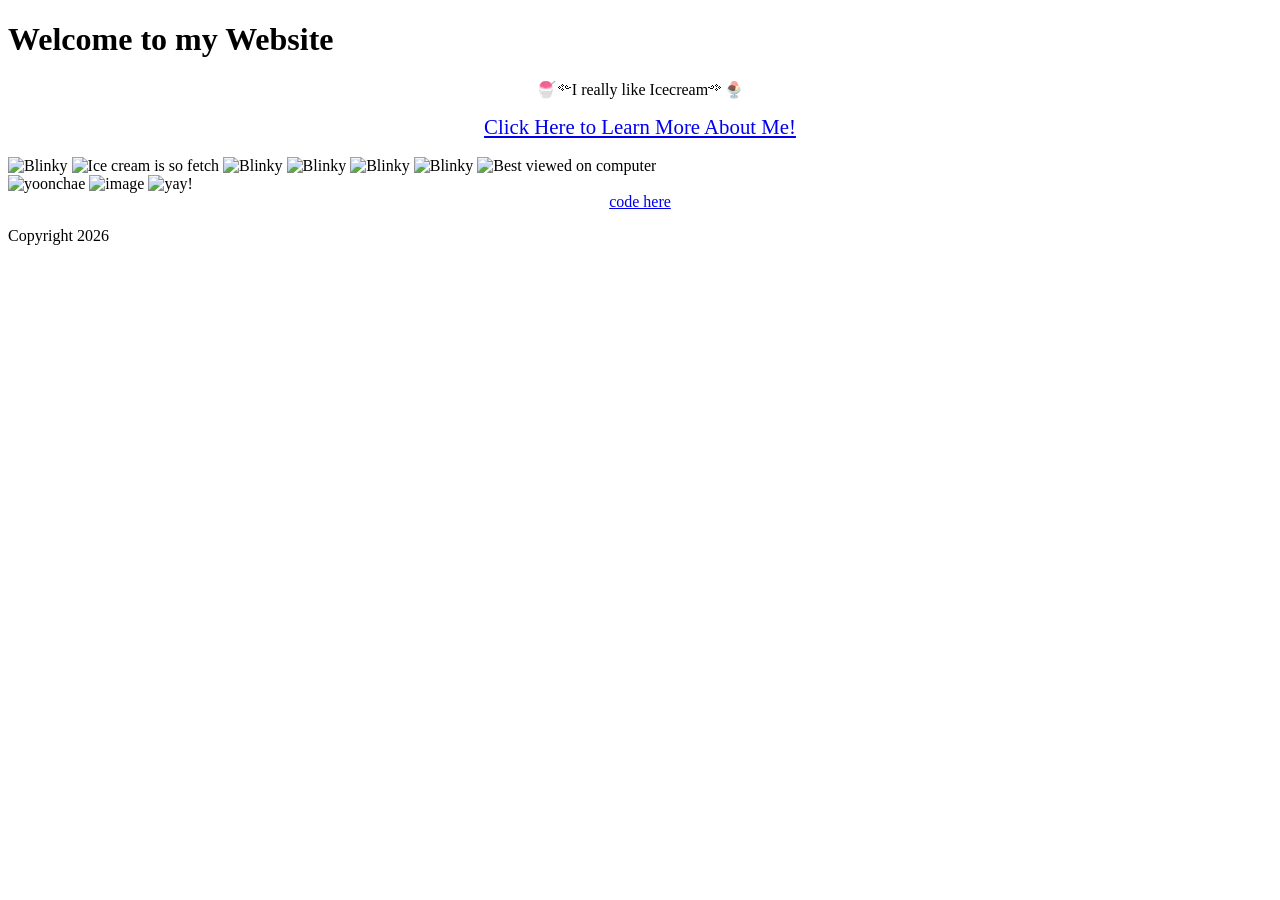
==== index (1).html @ 67b6ed7f "Add files via upload" ====
<!DOCTYPE html>
<html lang="en">
<link rel="stylesheet" href="styles.css">
<head>
    <meta charset="UTF-8">
    <meta name="viewport" content="width=device-width, initial-scale=1.0">
    <link rel="stylesheet" href="styles.css">
    <link rel="icon" type="image/x.icon" href="icecream13.gif">
    <title>Cold Icecream Heals Your Sicknesses</title>
</head>
<body>
    <header>
        <h1 class="centerme" >Welcome to my Website</h1>
    </header>

    <main>
        <p class="ilic" style="display: block; text-align: center;">🍧༻I really like Icecream༺🍨</p>
          <a class="cool no-underline" href="moreaboutme.html" style="display: block; text-align: center; font-size: 130%;">Click Here to Learn More About Me!</a>
          <br>
        <img class="blinkies" src="https://blinkies.cafe/b/display/0278-galpals.gif" alt="Blinky">
        <img class="blinkies" src="https://blinkies.cafe/b/blinkiesCafe-rz.gif" alt="Ice cream is so fetch">
        <img class="blinkies" src="https://blinkies.cafe/b/display/0280-pinkalien.gif" alt="Blinky">
        <img class="blinkies" src="https://blinkies.cafe/b/display/0183-pastelpinkwings.gif" alt="Blinky">
        <img class="blinkies" src="https://blinkies.cafe/b/display/0061-pinkcomputer.gif" alt="Blinky">
        <img class="blinkies" src="https://blinkies.cafe/b/display/0044-hearts.gif" alt="Blinky">
        <img class="yaya" src="https://pixelsafari.neocities.org/buttons/bestviewedcomp.gif" alt="Best viewed on computer">
        <br>
        <img class="mainimg" src="https://i.pinimg.com/736x/cc/69/48/cc6948568ec58a7349f15806f91970b2.jpg" alt="yoonchae">
        <img class="mainimg" src="https://i.pinimg.com/736x/a2/94/3e/a2943e46301868aa5f511cd185824b72.jpg" alt="image">
        <img class="mainimg" src="https://i.pinimg.com/736x/34/20/ec/3420ec080b2e914982b1f74f7a8f7f5a.jpg" alt="yay!">
    </main>

    <footer>
         <a class="code" style="display: block; text-align: center;" href="njhbgv">code here</a>
        <p>Copyright 2026</p>
    </footer>
</body>
</html>
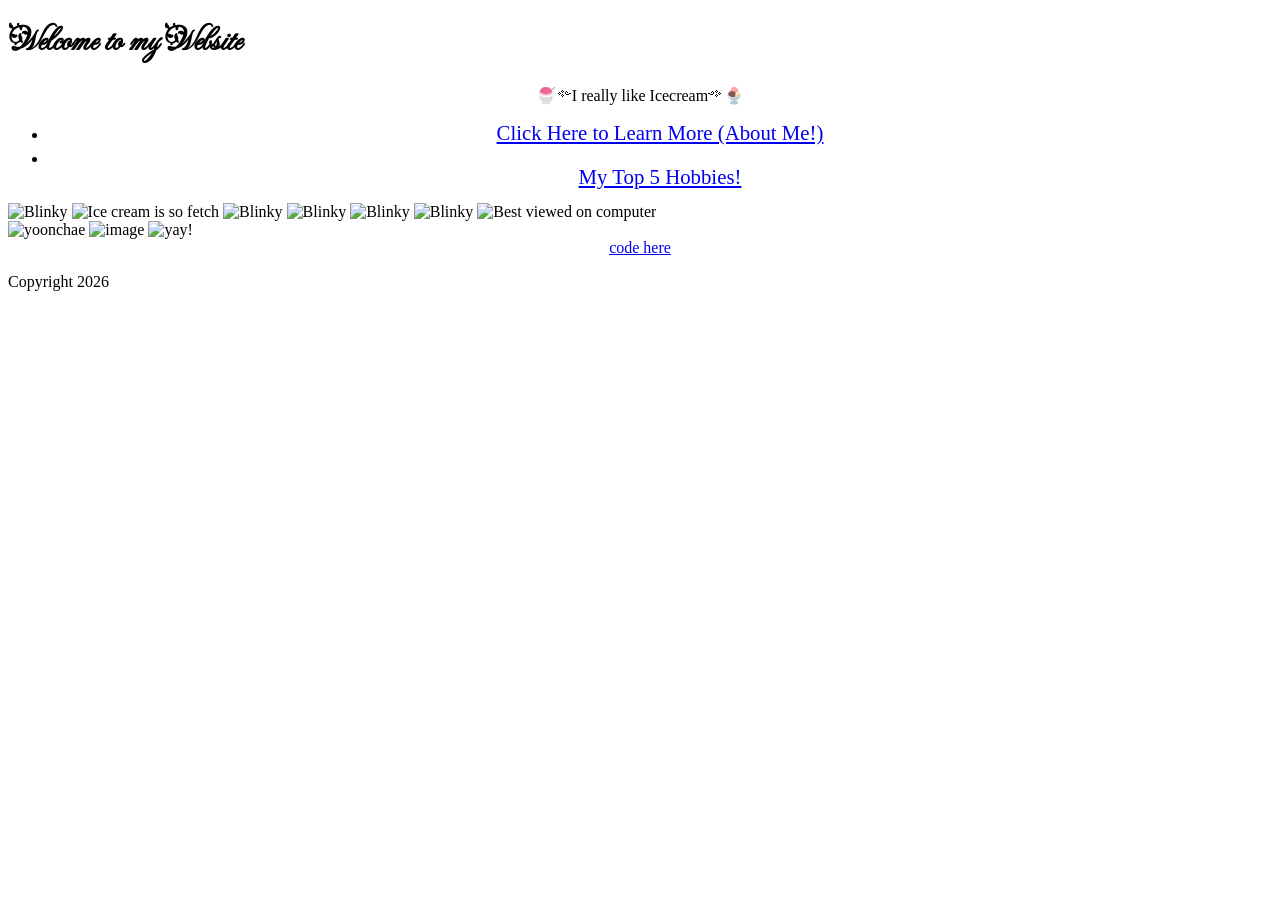
==== commit e3aec17d: "Add files via upload" ====
--- a/index (1).html
+++ b/index (1).html
@@ -6,19 +6,27 @@
     <meta name="viewport" content="width=device-width, initial-scale=1.0">
     <link rel="stylesheet" href="styles.css">
     <link rel="icon" type="image/x.icon" href="icecream13.gif">
+
+    <link rel="preconnect" href="https://fonts.googleapis.com">
+    <link rel="preconnect" href="https://fonts.gstatic.com" crossorigin>
+    <link href="https://fonts.googleapis.com/css2?family=Fleur+De+Leah&display=swap" rel="stylesheet">
+
     <title>Cold Icecream Heals Your Sicknesses</title>
 </head>
 <body>
     <header>
-        <h1 class="centerme" >Welcome to my Website</h1>
+        <h1 class="centerme" style="font-family: 'Fleur De Leah', cursive" >Welcome to my Website</h1>
     </header>
 
     <main>
         <p class="ilic" style="display: block; text-align: center;">🍧༻I really like Icecream༺🍨</p>
-          <a class="cool no-underline" href="moreaboutme.html" style="display: block; text-align: center; font-size: 130%;">Click Here to Learn More About Me!</a>
+         <ul>
+            <li><a class="cool cool-about-me no-underline" href="moreaboutme.html" style="display: block; text-align: center; font-size: 130%;">Click Here to Learn More (About Me!)</a></li>
+            <li><a class="cool cool-hobbies no-underline" href="hobbies.html" style="display: block; text-align: center; position:relative; top: 20px; font-size: 130%;">My Top 5 Hobbies!</a></li>
+        </ul>
           <br>
         <img class="blinkies" src="https://blinkies.cafe/b/display/0278-galpals.gif" alt="Blinky">
-        <img class="blinkies" src="https://blinkies.cafe/b/blinkiesCafe-rz.gif" alt="Ice cream is so fetch">
+        <img class="blinkies" src="https://blinkies.cafe/b/display/0147-kirbywalk.gif" alt="Ice cream is so fetch">
         <img class="blinkies" src="https://blinkies.cafe/b/display/0280-pinkalien.gif" alt="Blinky">
         <img class="blinkies" src="https://blinkies.cafe/b/display/0183-pastelpinkwings.gif" alt="Blinky">
         <img class="blinkies" src="https://blinkies.cafe/b/display/0061-pinkcomputer.gif" alt="Blinky">
@@ -31,7 +39,7 @@
     </main>
 
     <footer>
-         <a class="code" style="display: block; text-align: center;" href="njhbgv">code here</a>
+         <a class="code" style="display: block; text-align: center;" href="https://github.com/Angel-Tej/Angel-Wants-Icecream">code here</a>
         <p>Copyright 2026</p>
     </footer>
 </body>
